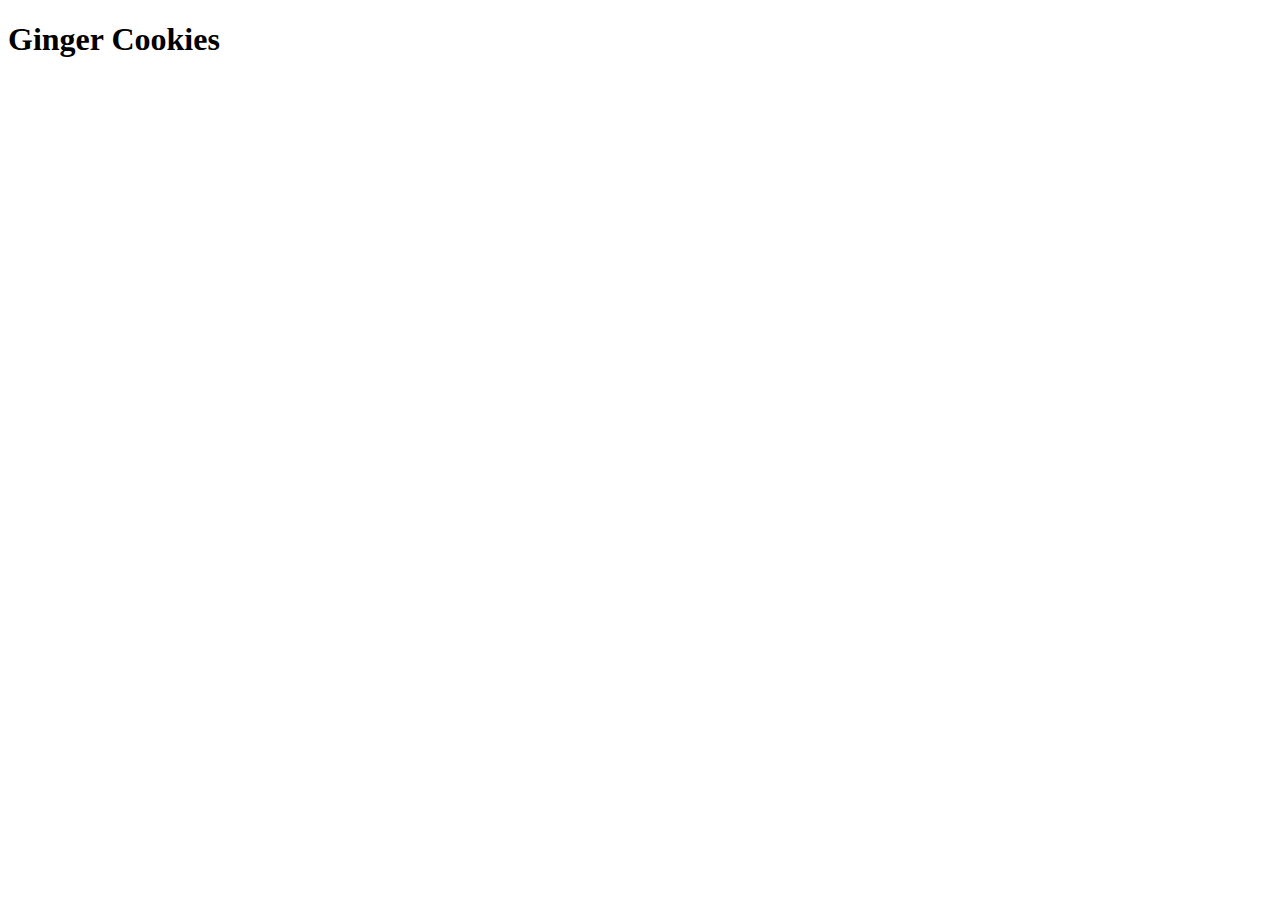
==== recipes/ginger-cookies.html @ ef7c6cb1 "Iteration 02" ====
<!DOCTYPE html>
<html lang="en">
<head>
    <meta charset="UTF-8">
    <meta name="viewport" content="width=device-width, initial-scale=1.0">
    <title>Ginger cookies</title>
</head>
<body>
    <h1>Ginger Cookies</h1>
    
</body>
</html>
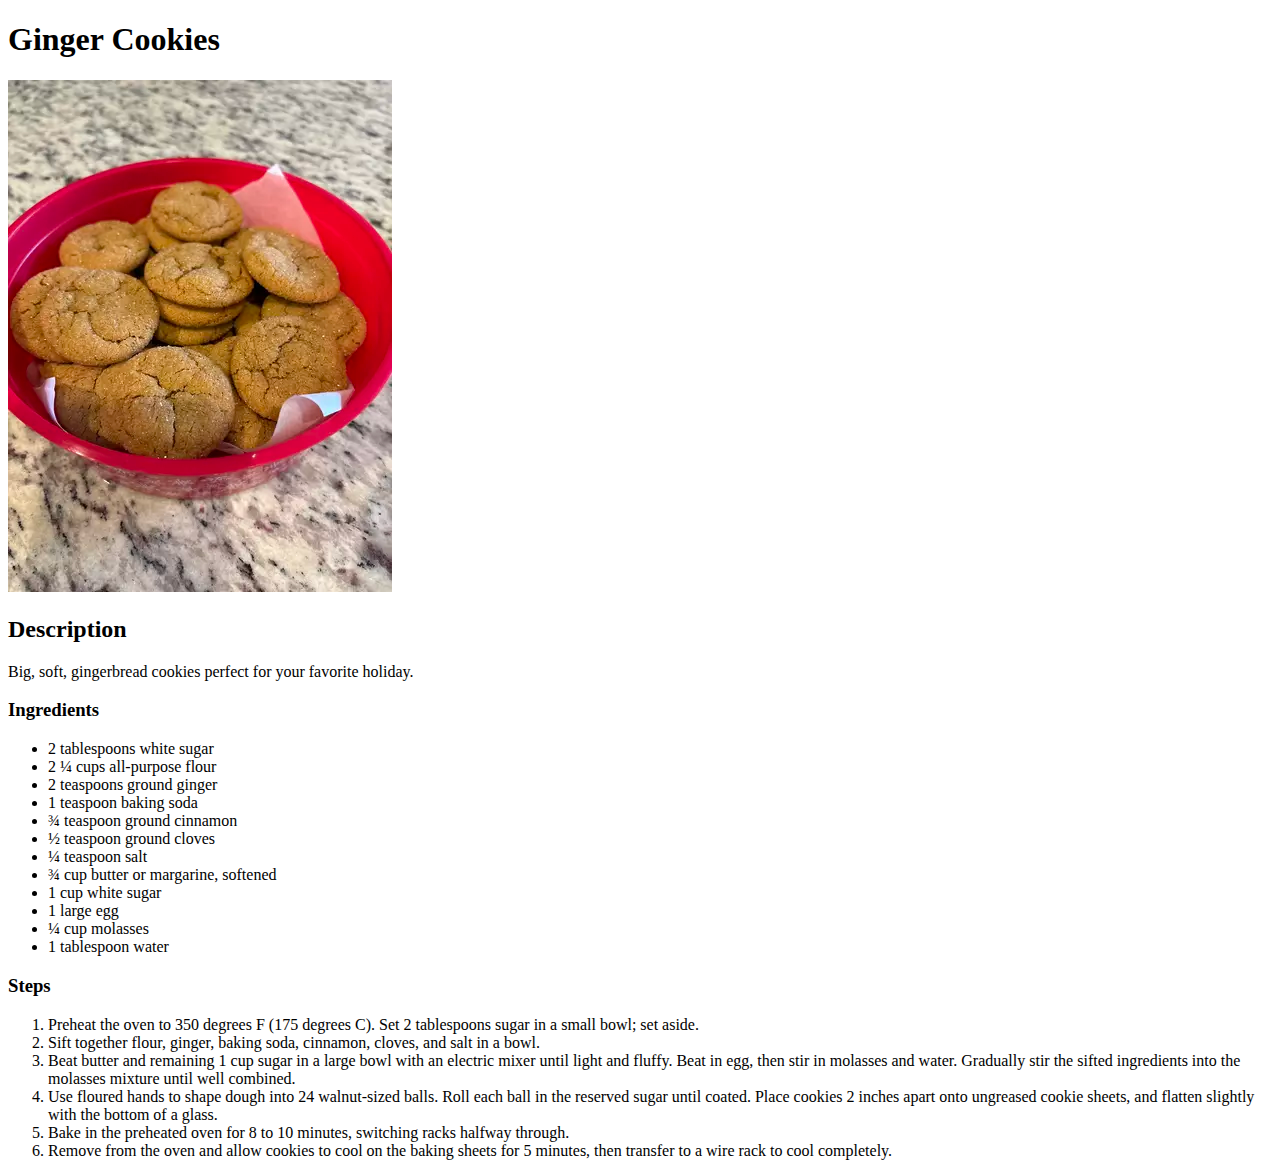
==== commit 9b03ea10: "Iteration 03" ====
--- a/recipes/ginger-cookies.html
+++ b/recipes/ginger-cookies.html
@@ -6,7 +6,38 @@
     <title>Ginger cookies</title>
 </head>
 <body>
+    <!-- Ginger cookies recipe page -->
     <h1>Ginger Cookies</h1>
+    <img src="../images/ginger.webp" alt="Delicious ginger cookie on a plate" width="384" height="512">
+    <!-- Description -->
+    <h2>Description</h2>
+    <p>Big, soft, gingerbread cookies perfect for your favorite holiday.</p>
+    <!-- Ingredients -->
+    <h3>Ingredients</h3>
+    <ul>
+        <li>2 tablespoons white sugar</li>
+        <li>2 ¼ cups all-purpose flour</li>
+        <li>2 teaspoons ground ginger</li>
+        <li>1 teaspoon baking soda</li>
+        <li>¾ teaspoon ground cinnamon</li>
+        <li>½ teaspoon ground cloves</li>
+        <li>¼ teaspoon salt</li>
+        <li>¾ cup butter or margarine, softened</li>
+        <li>1 cup white sugar</li>
+        <li>1 large egg</li>
+        <li>¼ cup molasses</li>
+        <li>1 tablespoon water</li>
+    </ul>
+    <!-- Steps -->
+    <h3>Steps</h3>
+    <ol>
+        <li>Preheat the oven to 350 degrees F (175 degrees C). Set 2 tablespoons sugar in a small bowl; set aside.</li>
+        <li>Sift together flour, ginger, baking soda, cinnamon, cloves, and salt in a bowl.</li>
+        <li>Beat butter and remaining 1 cup sugar in a large bowl with an electric mixer until light and fluffy. Beat in egg, then stir in molasses and water. Gradually stir the sifted ingredients into the molasses mixture until well combined.</li>
+        <li>Use floured hands to shape dough into 24 walnut-sized balls. Roll each ball in the reserved sugar until coated. Place cookies 2 inches apart onto ungreased cookie sheets, and flatten slightly with the bottom of a glass.</li>
+        <li>Bake in the preheated oven for 8 to 10 minutes, switching racks halfway through.</li>
+        <li>Remove from the oven and allow cookies to cool on the baking sheets for 5 minutes, then transfer to a wire rack to cool completely.</li>
+    </ol>
     
 </body>
 </html>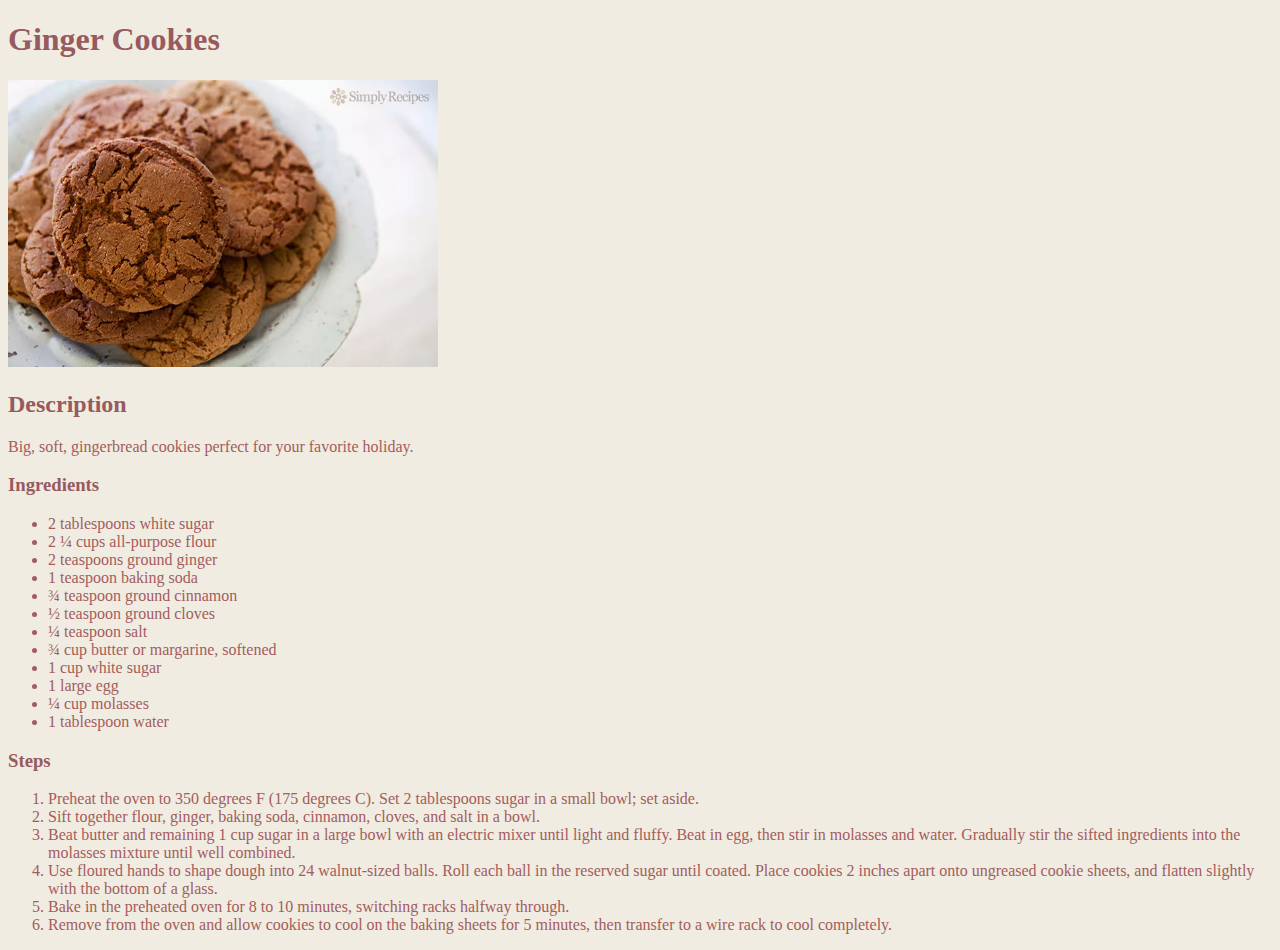
==== commit 02ace525: "Added CSS styles and minor corrections." ====
--- a/recipes/ginger-cookies.html
+++ b/recipes/ginger-cookies.html
@@ -3,12 +3,13 @@
 <head>
     <meta charset="UTF-8">
     <meta name="viewport" content="width=device-width, initial-scale=1.0">
+    <link rel="stylesheet" href="../css/styles.css">
     <title>Ginger cookies</title>
 </head>
 <body>
     <!-- Ginger cookies recipe page -->
     <h1>Ginger Cookies</h1>
-    <img src="../images/ginger.webp" alt="Delicious ginger cookie on a plate" width="384" height="512">
+    <img src="../images/ginger.webp" alt="Delicious ginger cookie on a plate" width="430" height="auto">
     <!-- Description -->
     <h2>Description</h2>
     <p>Big, soft, gingerbread cookies perfect for your favorite holiday.</p>
--- a/css/styles.css
+++ b/css/styles.css
@@ -0,0 +1,19 @@
+/* Styles for recipes pages */
+
+body{
+    font-family: Georgia, serif;
+    background-color:#f0ece2;
+}
+
+h1, h2, h3{
+    color: #975a5e;
+}
+
+img{
+    width: 430px;
+    height: auto;
+}
+
+p, li{
+    color: #a45c5c;
+}